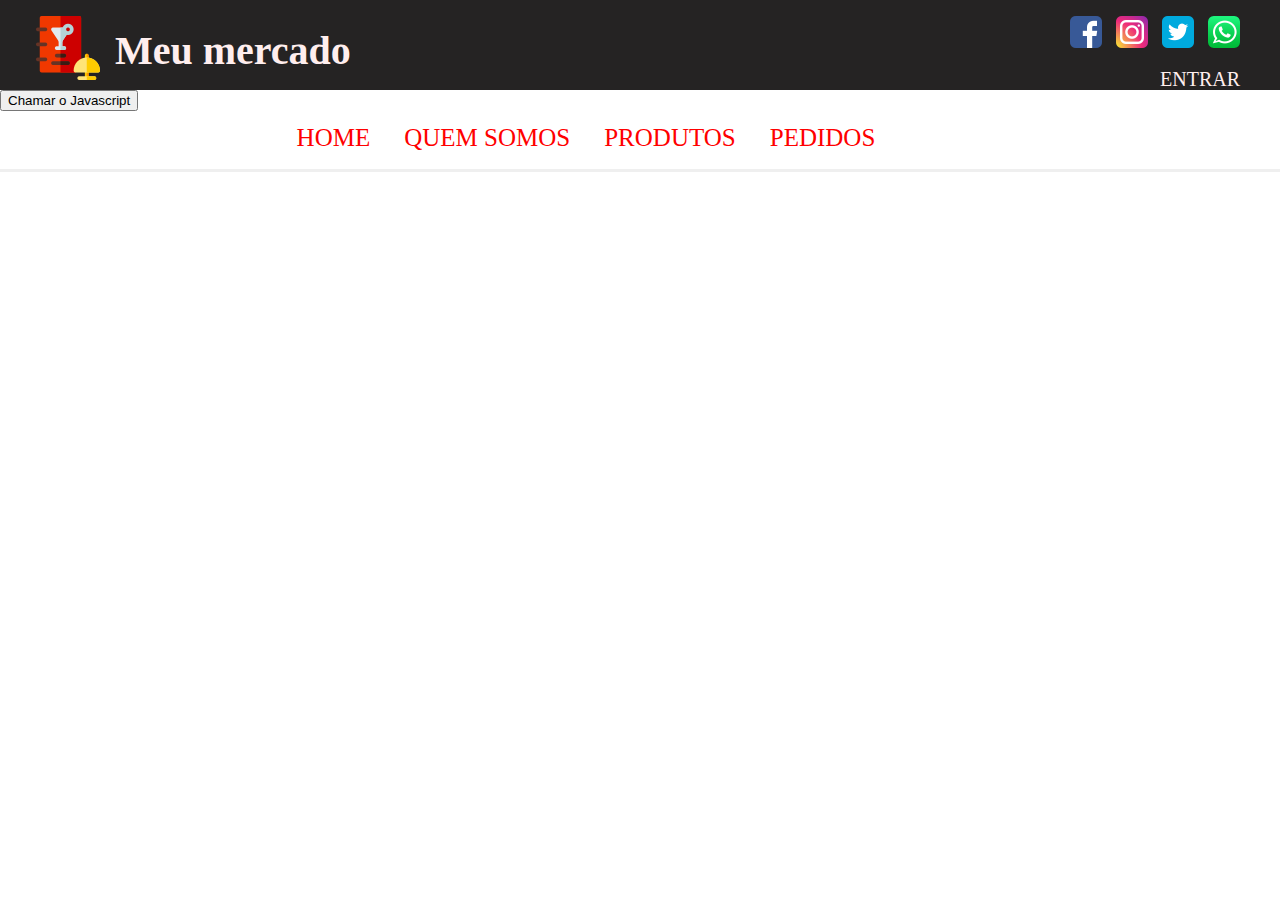
==== index.html @ 4defb76a "Alteracoes no projeto realizadas em 22-03-2021" ====
<!DOCTYPE html>
<html lang="en">

<head>
    <meta charset="UTF-8">
    <meta http-equiv="X-UA-Compatible" content="IE=edge">
    <meta name="viewport" content="width=device-width, initial-scale=1.0">
    <title>Meu Primeiro HTML</title>
    <link rel="stylesheet" type="text/css" href="./css/main.css" />
    <script src="./js/scripts.js"></script>
</head>

<body>
    <header class="menu-principal">
        <div class="header-1">

            <div class="logo">
                <img src="img/cardapio_64x64.png"
                    alt="Logo marca do supermercado que é um cardapio de capa vermelha com uma taca">
            </div>

            <div class="nome-fantasia">
                <h1>Meu mercado</h1>
            </div>
        </div>

        <div class="header-2">
            <div class="empilhar">
                <div class="redes-sociais">
                    <ul>
                        <li>
                            <a href=""> <img src="img/facebook_32x32.png" alt="logo do Facebook"> </a>

                        </li>
                        <li>
                            <a href=""> <img src="img/instagram_32x32.png" alt="logo do Instagram"> </a>

                        </li>
                        <li>
                            <a href=""> <img src="img/twitter_32x32.png" alt="logo do Twitter"> </a>

                        </li>
                        <li>
                            <a href=""> <img src="img/whatsapp_32x32.png" alt="logo do Whatsapp"> </a>

                        </li>
                    </ul>
                </div>
                <div class="logar">
                    <a href="">Entrar</a>
                </div>
            </div>

        </div>
    </header>

    <input type="submit" value="Chamar o Javascript" onclick="exemplo('Mundo cor de rosa');"/>

    <main class="menu-urls">
        <div class="menu-navegacao">
            <ul>
                <li><a href="">Home</a></li>
                <li><a href="">Quem somos</a></li>
                <li><a href="">Produtos</a> </li>
                <li><a href="">Pedidos</a> </li>
            </ul>
        </div>
        
    </main>




</body>

</html>
---- css/main.css ----
body {
    width: 100%;
    height: 100%;
    margin: 0 auto; 
    }
    
    .menu-principal {
    width: 100%;
    background-color: #252323;
    height: 90px;
    }
    
    .header-1 {
    margin: 0;
    width: 75%;
    position: relative;
    display: inline-flex;
    
    }
    
    .logo {
        float: left;
        padding: 16px;
        width: 5%;
        margin-left: 20px;
    }
    
.nome-fantasia {
width: 40%;
display: inline-block;
align-items: center; 
}

.nome-fantasia h1 {
display: inline-block;
color: #ffeeee;
font-family: 'Franklin Gothic Medium';
font-size: 40px;
padding-left: 15px;
}

.header-2 {
        margin: 0;
        display: inline;
        float: right;
    }

.empilhar {
        display:inline-block;
        vertical-align: middle;
    }

    .redes-sociais ul li {
     margin-left: 10px;
     display: inline-block;
     list-style: none;
    
    }
    .redes-sociais {
        float: right;
        margin-right: 40px;
    }
    
    .logar a {
        color: #ffeeee;
        font-family: 'Franklin Gothic Medium';
        font-size: 20px;
        text-transform: uppercase;
        text-decoration: red;
        float: right;
        margin-right: 40px;
    }
    
    .logar a:hover {
        color: #00bac6;
    
    }

    .menu-urls {
        border-bottom: 3px solid #efefef;
        height: 50px; 
        width: 100%;
        float: left;
        position: relative;
        margin-top: 8px; 
    }
    
    .menu-navegacao {
        background-color: white;
        width: 80%;
        margin-left: auto;
        margin-right: auto
    }
    
    .menu-navegacao ul {
        padding-inline-start: 0%;
        width: 70%;
        margin: auto;
        margin-top: 5px;
    }
    
    .menu-navegacao ul li {
        display: inline-block;
        list-style: none;
        height: 40px;
    
    }
    
    .menu-navegacao ul li:hover {
        border-bottom: 2px solid #00bac6;
    
    }
    
    .menu-navegacao ul li a {
        color: red;
        font-size: 25px;
        text-transform: uppercase;
        text-decoration: red;
        display: inline-block;
        list-style: none;
        padding-left: 15px;
        padding-right: 15px;
    }

    .menu-navegacao ul li a:hover {
        color: #00bac6;
    
    }
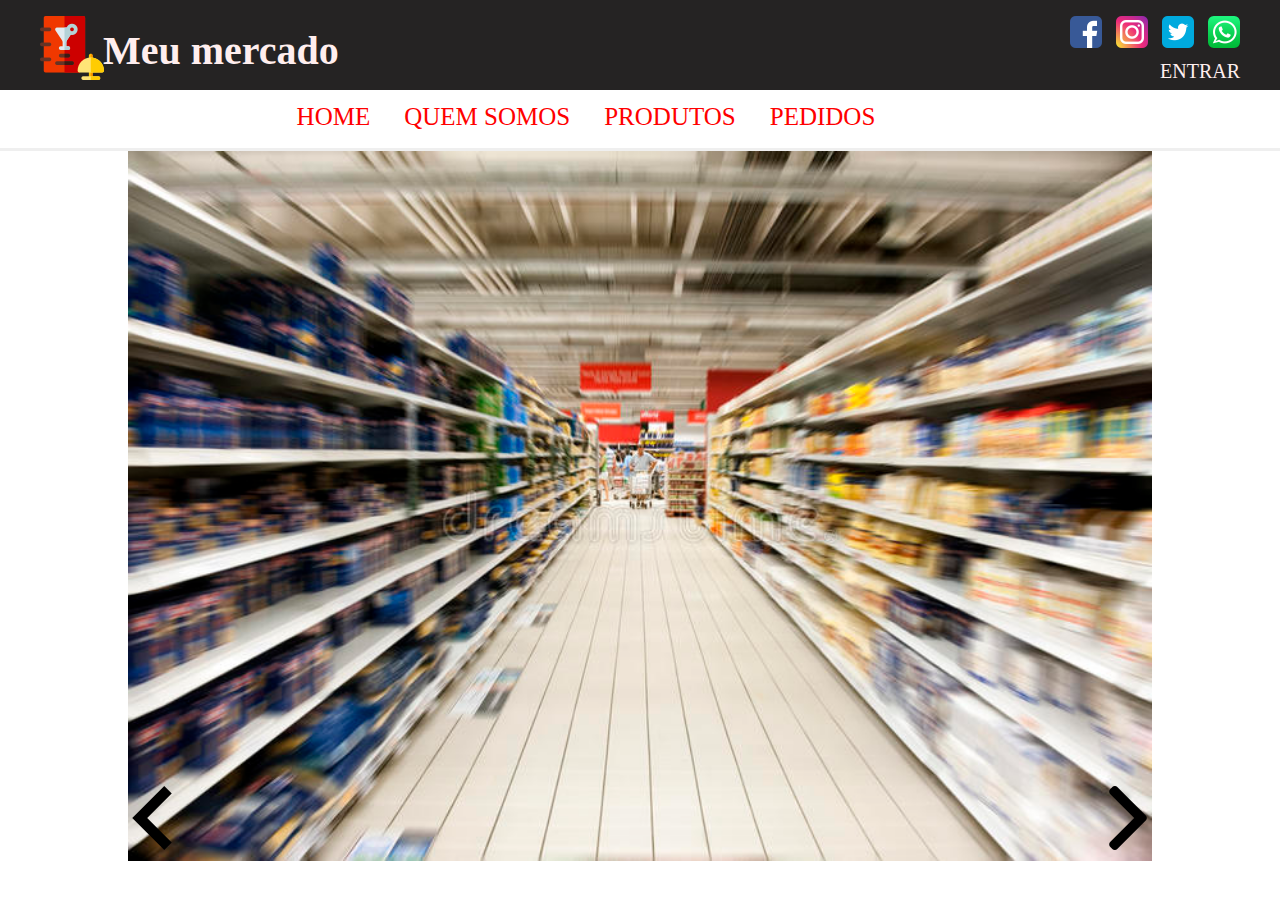
==== commit ca7689e7: "Alteracoes realizadas na aula de 05-04-2021" ====
--- a/index.html
+++ b/index.html
@@ -7,7 +7,8 @@
     <meta name="viewport" content="width=device-width, initial-scale=1.0">
     <title>Meu Primeiro HTML</title>
     <link rel="stylesheet" type="text/css" href="./css/main.css" />
-    <script src="./js/scripts.js"></script>
+    <script src="./js/script1.js"></script>
+
 </head>
 
 <body>
@@ -17,15 +18,14 @@
             <div class="logo">
                 <img src="img/cardapio_64x64.png"
                     alt="Logo marca do supermercado que é um cardapio de capa vermelha com uma taca">
+
             </div>
-
             <div class="nome-fantasia">
                 <h1>Meu mercado</h1>
             </div>
         </div>
-
         <div class="header-2">
-            <div class="empilhar">
+            <div class="empilha">
                 <div class="redes-sociais">
                     <ul>
                         <li>
@@ -44,17 +44,16 @@
                             <a href=""> <img src="img/whatsapp_32x32.png" alt="logo do Whatsapp"> </a>
 
                         </li>
+
                     </ul>
                 </div>
                 <div class="logar">
                     <a href="">Entrar</a>
                 </div>
+
             </div>
-
         </div>
     </header>
-
-    <input type="submit" value="Chamar o Javascript" onclick="exemplo('Mundo cor de rosa');"/>
 
     <main class="menu-urls">
         <div class="menu-navegacao">
@@ -63,10 +62,36 @@
                 <li><a href="">Quem somos</a></li>
                 <li><a href="">Produtos</a> </li>
                 <li><a href="">Pedidos</a> </li>
+
             </ul>
         </div>
-        
     </main>
+
+    <section class="mostra-imagens">
+        <div class="imagem-centro-tela">
+            <img src="./img/supermercado_1.jpg" alt="imagen 1" id="img_ativa" />
+        </div>
+
+        <div class="botao-retroceder-imagem">
+
+            <input type="button" class="volta-img" onclick="retrocede_imagem();"></input>
+
+        </div>
+
+        <div class="botao-avancar-imagem">
+
+            <input type="button" class="avanca-img" onclick="avanca_imagem();"></input>
+
+        </div>
+
+    </section>
+
+    <footer>
+
+
+    </footer>
+
+
 
 
 
--- a/css/main.css
+++ b/css/main.css
@@ -2,127 +2,172 @@
     width: 100%;
     height: 100%;
     margin: 0 auto; 
-    }
-    
-    .menu-principal {
+}
+
+.menu-principal {
     width: 100%;
     background-color: #252323;
     height: 90px;
-    }
-    
-    .header-1 {
+}
+
+.header-1 {
     margin: 0;
+    display: inline-flex;
+    position: relative;
+    height: 90px;
     width: 75%;
+}
+
+.header-2 {
+    margin: 0;
+    display: inline;
+    float: right;
+}
+
+.empilha {
+    display:inline-block;
+    vertical-align: middle;
+}
+
+
+ .menu-urls {
+    border-bottom: 3px solid #efefef;
+    height: 50px; /*era 60% */
+    width: 100%;
+    float: left;
     position: relative;
-    display: inline-flex;
-    
-    }
-    
-    .logo {
-        float: left;
-        padding: 16px;
-        width: 5%;
-        margin-left: 20px;
-    }
-    
+    margin-top: 8px; /*nao tinha*/
+ }
+
+.logo {
+    float: left;
+    padding: 16px 0px 0px 0px;
+    width: 5%;
+    margin-left: 40px;
+}
+
 .nome-fantasia {
-width: 40%;
-display: inline-block;
-align-items: center; 
+    width: 40%;
+    display: inline-block;
+    align-items: center; 
 }
 
 .nome-fantasia h1 {
-display: inline-block;
-color: #ffeeee;
-font-family: 'Franklin Gothic Medium';
-font-size: 40px;
-padding-left: 15px;
+    display: inline-block;
+    color: #ffeeee;
+    font-family: 'Franklin Gothic Medium';
+    font-size: 40px;
+    padding-left: 15px;
 }
 
-.header-2 {
-        margin: 0;
-        display: inline;
-        float: right;
-    }
+.redes-sociais {
+    float: right;
+    margin-right: 40px;
+    height: 60px;
+}
 
-.empilhar {
-        display:inline-block;
-        vertical-align: middle;
-    }
+.redes-sociais ul li {
+    margin-left: 10px;
+    display: inline-block;
+    list-style: none;
+}
 
-    .redes-sociais ul li {
-     margin-left: 10px;
-     display: inline-block;
-     list-style: none;
-    
-    }
-    .redes-sociais {
-        float: right;
-        margin-right: 40px;
-    }
-    
-    .logar a {
-        color: #ffeeee;
-        font-family: 'Franklin Gothic Medium';
-        font-size: 20px;
-        text-transform: uppercase;
-        text-decoration: red;
-        float: right;
-        margin-right: 40px;
-    }
-    
-    .logar a:hover {
-        color: #00bac6;
-    
-    }
+.logar a {
+    color: #ffeeee;
+    font-family: 'Franklin Gothic Medium';
+    font-size: 20px;
+    text-transform: uppercase;
+    text-decoration: red;
+    float: right;
+    margin-right: 40px;
+}
 
-    .menu-urls {
-        border-bottom: 3px solid #efefef;
-        height: 50px; 
-        width: 100%;
-        float: left;
-        position: relative;
-        margin-top: 8px; 
-    }
-    
-    .menu-navegacao {
-        background-color: white;
-        width: 80%;
-        margin-left: auto;
-        margin-right: auto
-    }
-    
-    .menu-navegacao ul {
-        padding-inline-start: 0%;
-        width: 70%;
-        margin: auto;
-        margin-top: 5px;
-    }
-    
-    .menu-navegacao ul li {
-        display: inline-block;
-        list-style: none;
-        height: 40px;
-    
-    }
-    
-    .menu-navegacao ul li:hover {
-        border-bottom: 2px solid #00bac6;
-    
-    }
-    
-    .menu-navegacao ul li a {
-        color: red;
-        font-size: 25px;
-        text-transform: uppercase;
-        text-decoration: red;
-        display: inline-block;
-        list-style: none;
-        padding-left: 15px;
-        padding-right: 15px;
-    }
+.menu-navegacao {
+    background-color: white;
+    width: 80%;
+    margin-left: auto;
+    margin-right: auto
+}
 
-    .menu-navegacao ul li a:hover {
-        color: #00bac6;
-    
-    }
+.menu-navegacao ul {
+    padding-inline-start:0%;
+    width: 70%;
+    margin: auto;
+    margin-top: 5px;
+}
+
+.menu-navegacao ul li {
+    display: inline-block;
+    list-style: none;
+    height: 40px;
+
+}
+
+.menu-navegacao ul li:hover {
+    border-bottom: 2px solid #00bac6;
+
+}
+
+.menu-navegacao ul li a {
+    color: red;
+    font-size: 25px;
+    text-transform: uppercase;
+    text-decoration: red;
+    display: inline-block;
+    list-style: none;
+    padding-left: 15px;
+    padding-right: 15px;
+}
+
+.menu-navegacao ul li a:hover {
+    color: #00bac6;
+
+}
+.imagem-centro-tela {
+    width: 80%;
+    margin-left: auto;
+    margin-right: auto;
+}
+
+.imagem-centro-tela img {
+    width: 100%;
+}
+.mostra-imagens {
+    width: 100%;
+    display: inline-block;
+}
+.botao-submit input { 
+    background-color: yellow;
+    border-style: double;
+    text-decoration: wavy;
+}
+
+.botao-retroceder-imagem {
+    position: absolute;
+    left: 120px;
+    bottom: 50px;
+}
+
+.botao-avancar-imagem {
+    position: absolute;
+    right: 120px;
+    bottom: 50px;
+}
+
+
+.volta-img {
+    background-image: url("../img/retroceder_64x64.png");
+    border: none;
+    background-color: rgba(255,255,255,0);
+    height: 64px;  
+    width: 64px;;
+}
+
+.avanca-img {
+    background-image: url("../img/avancar_64x64.png");
+    border: none;
+    background-color: rgba(255,255,255,0);
+    height: 64px;  
+    width: 64px;;
+}
+
